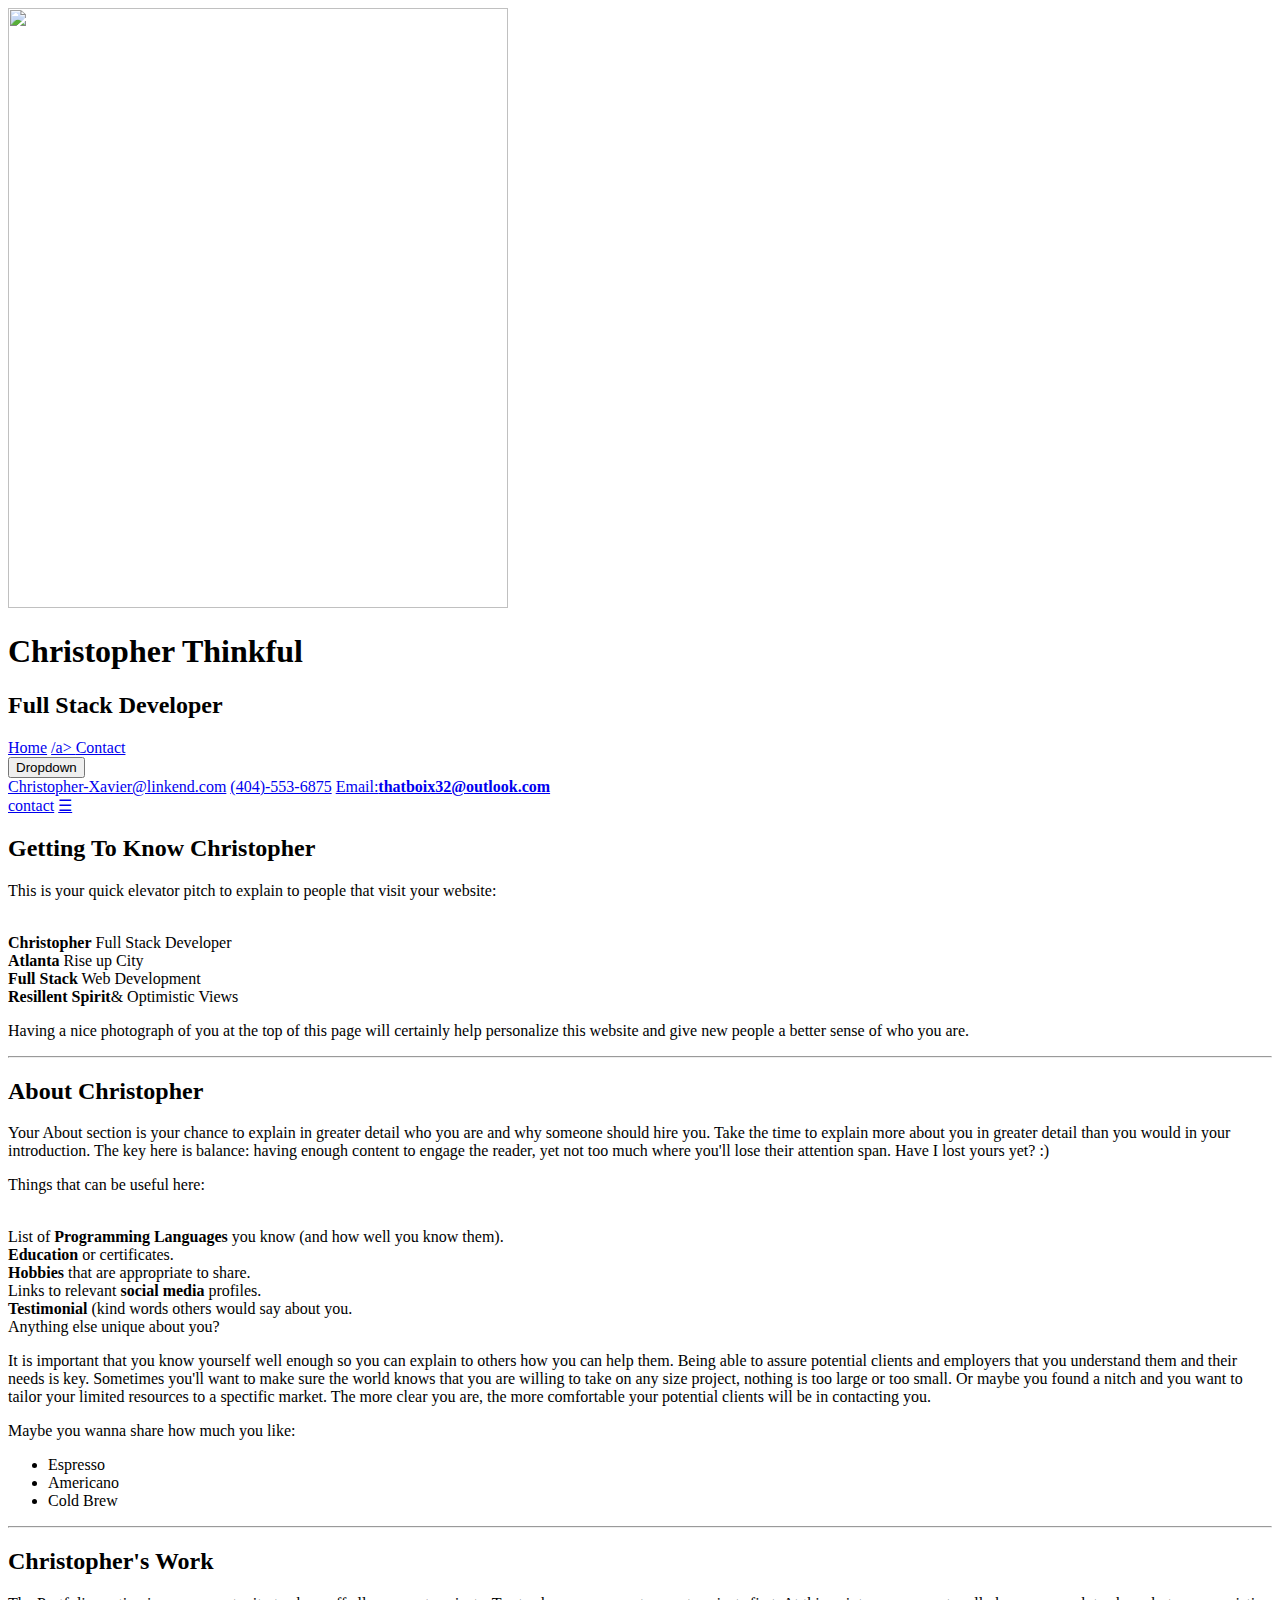
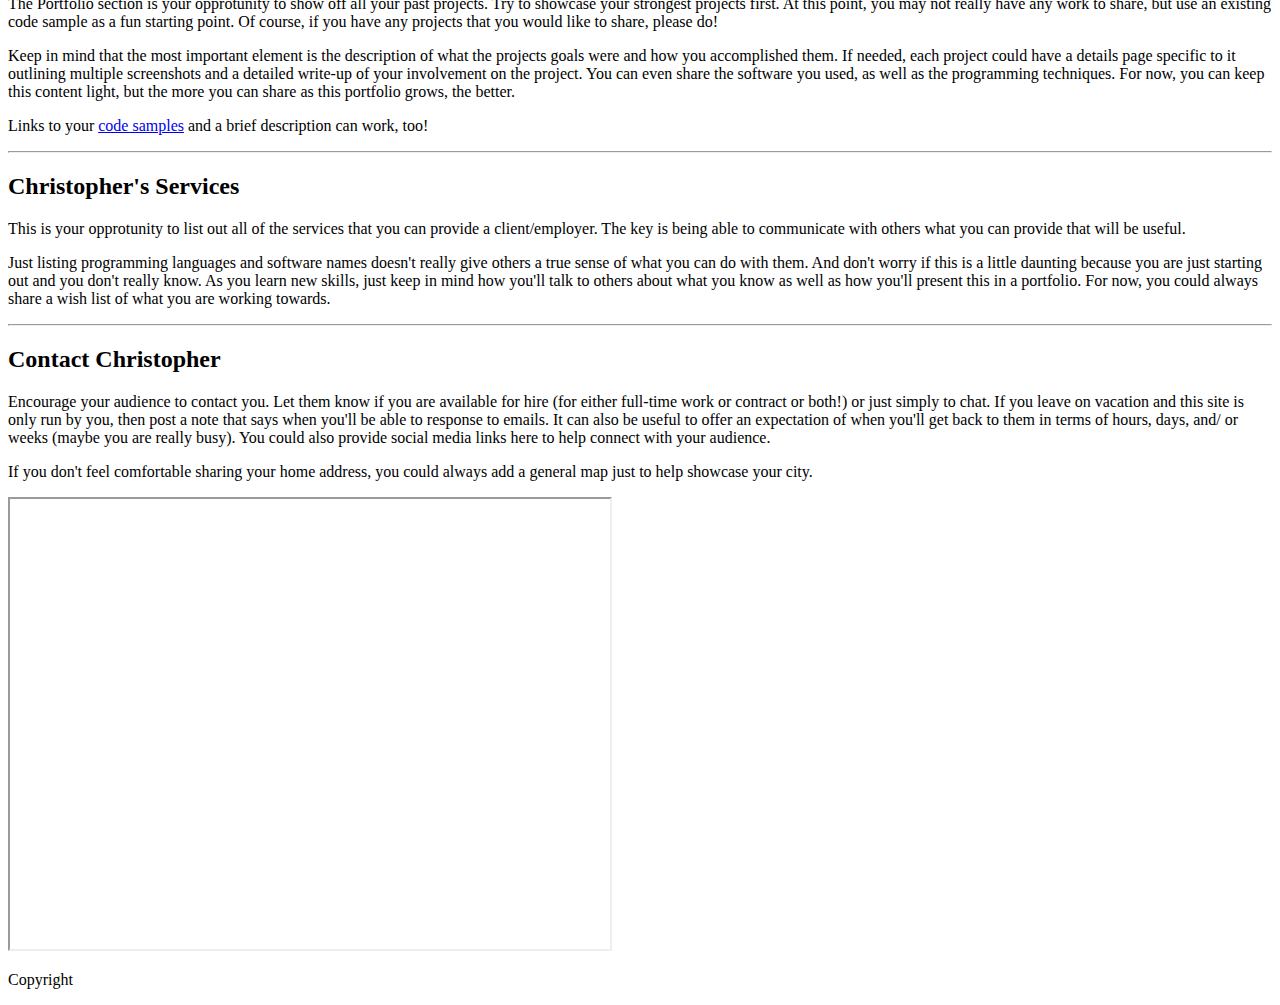
==== pindex.html @ 429b394c "updated" ====
<!DOCTYPE html>
<html lang="en">
<Head> 
  <meta charset="utf-8">
	<meta name="viewport" content="width=device-width">
  <title>Christopher : Thinkful</title>
<body><link rel="stylesheet" type="text/css" href="./main.css">
<img src="https://avatars0.githubusercontent.com/u/60634997?s=460&u=76e2fcb80a02277da75b5ca733d9f2b09d4ac8b9&v=4alt="boy in portfolio" width="500" height="600"></a>
</Head>
     <section>
	<header>
		<div class="wrapper">
			<h1>Christopher Thinkful</h1>
			<h2>Full Stack Developer</h2>
        </div>
        <div class="topnav" id="myTopnav">
        <a href="#home" class="active">Home</a>
        <a href="#phone">/a>
        <a href="#contact">Contact</a>
        <div class="dropdown">
        <button class="dropbtn">Dropdown
      <i class="fa fa-caret-down"></i>
    </button>
        <div class="dropdown-content">
      <a href="#linkend">Christopher-Xavier@linkend.com</a>
      <a href="#phone">(404)-553-6875</a>
      <a href="#email">Email:<b>thatboix32@outlook.com</b></a>
    </div>
  </div>
  <a href="#contac">contact</a>
  <a href="javascript:void(0);" class="icon" onclick="myFunction()">&#9776;</a>
</div>
        </nav>
    </header></div>

		<div class="wrapper">
         <div class="gap-sm"></div> 

            <h2>Getting To Know Christopher</h2>
            <p>This is your quick elevator pitch to explain to people that visit your website:</p>
            <li>
                <li><b>Christopher</b> Full Stack Developer</li>
                <li><b>Atlanta</b> Rise up City</li>
                <li><b>Full Stack</b> Web Development</li>
                <li><b>Resillent Spirit</b>& Optimistic Views</li>
            </li>
        </section>
            <p>Having a nice photograph of you at the top of this page will certainly help personalize this website and give new people a better sense of who you are.</p>

            <div class="gap-sm"></div>
        
            <hr>

            <div class="gap-sm"></div>

            <h2>About Christopher</h2>

            <p>Your About section is your chance to explain in greater detail who you are and why someone should hire you. Take the time to explain more about you in greater detail than you would in your introduction. The key here is balance: having enough content to engage the reader, yet not too much where you'll lose their attention span. Have I lost yours yet? :)</p>

            <p>Things that can be useful here:</p>
            <li>
                <li>List of <b>Programming Languages</b> you know (and how well you know them).</li>
                <li><b>Education</b> or certificates.</li>
                <li><b>Hobbies</b> that are appropriate to share.</li>
                <li>Links to relevant <b>social media</b> profiles.</li>
                <li><b>Testimonial</b> (kind words others would say about you.</li>
                <li>Anything else unique about you?</li>
            </li>

            <p>It is important that you know yourself well enough so you can explain to others how you can help them. Being able to assure potential clients and employers that you understand them and their needs is key. Sometimes you'll want to make sure the world knows that you are willing to take on any size project, nothing is too large or too small. Or maybe you found a nitch and you want to tailor your limited resources to a spectific market. The more clear you are, the more comfortable your potential clients will be in contacting you.</p>

            <p>Maybe you wanna share how much you like:</p>

            <ul class="coffee">
                <li>Espresso</li>
                <li>Americano</li>
                <li>Cold Brew</li>
            </ul>
            
            <div class="gap-sm"></div>
            <hr>
            <div class="gap-sm"></div>

            <h2>Christopher's Work</h2>
            <p>The Portfolio section is your opprotunity to show off all your past projects. Try to showcase your strongest projects first. At this point, you may not really have any work to share, but use an existing code sample as a fun starting point. Of course, if you have any projects that you would like to share, please do!</p>

            <p>Keep in mind that the most important element is the description of what the projects goals were and how you accomplished them. If needed, each project could have a details page specific to it outlining multiple screenshots and a detailed write-up of your involvement on the project. You can even share the software you used, as well as the programming techniques. For now, you can keep this content light, but the more you can share as this portfolio grows, the better.</p>

            <p>Links to your <a href="https://repl.it/@MatthewLeach/Horizontal-Ruler-with-Graphic" target="_blank">code samples</a> and a brief description can work, too!</p>

            <div class="gap-sm"></div>
            <hr>
            <div class="gap-sm"></div>  
            
            <h2>Christopher's Services</h2>
            <p>This is your opprotunity to list out all of the services that you can provide a client/employer. The key is being able to communicate with others what you can provide that will be useful.</p>

            <p>Just listing programming languages and software names doesn't really give others a true sense of what you can do with them. And don't worry if this is a little daunting because you are just starting out and you don't really know. As you learn new skills, just keep in mind how you'll talk to others about what you know as well as how you'll present this in a portfolio. For now, you could always share a wish list of what you are working towards.</p>

            <div class="gap-sm"></div>
            <hr>
            <div class="gap-sm"></div>

            <h2>Contact Christopher</h2>

            <p>Encourage your audience to contact you. Let them know if you are available for hire (for either full-time work or contract or both!) or just simply to chat. If you leave on vacation and this site is only run by you, then post a note that says when you'll be able to response to emails. It can also be useful to offer an expectation of when you'll get back to them in terms of hours, days, and/ or weeks (maybe you are really busy). You could also provide social media links here to help connect with your audience.</p>

            <p>If you don't feel comfortable sharing your home address, you could always add a general map just to help showcase your city.</p>

            <iframe src="https://www.google.com/maps/embed?pb=!1m19!1m8!1m3!1d49088.29941129149!2d-105.0253561!3d39.7392305!3m2!1i1024!2i768!4f13.1!4m8!3e6!4m5!1s0x876b80aa231f17cf%3A0x118ef4f8278a36d6!2sDenver%2C%20Colorado!3m2!1d39.739235799999996!2d-104.990251!4m0!5e0!3m2!1sen!2sus!4v1583178471146!5m2!1sen!2sus" width="600" height="450" allowfullscreen=""></iframe>

        </div>
        <div class="gap-lg"></div>

        <footer>
        <div class="wrapper">
                     <div class="gap-footer"></div>

            <p>Copyright</p>
        </div>
    </footer>
<script src="script.js"></script>
</body>
</html>
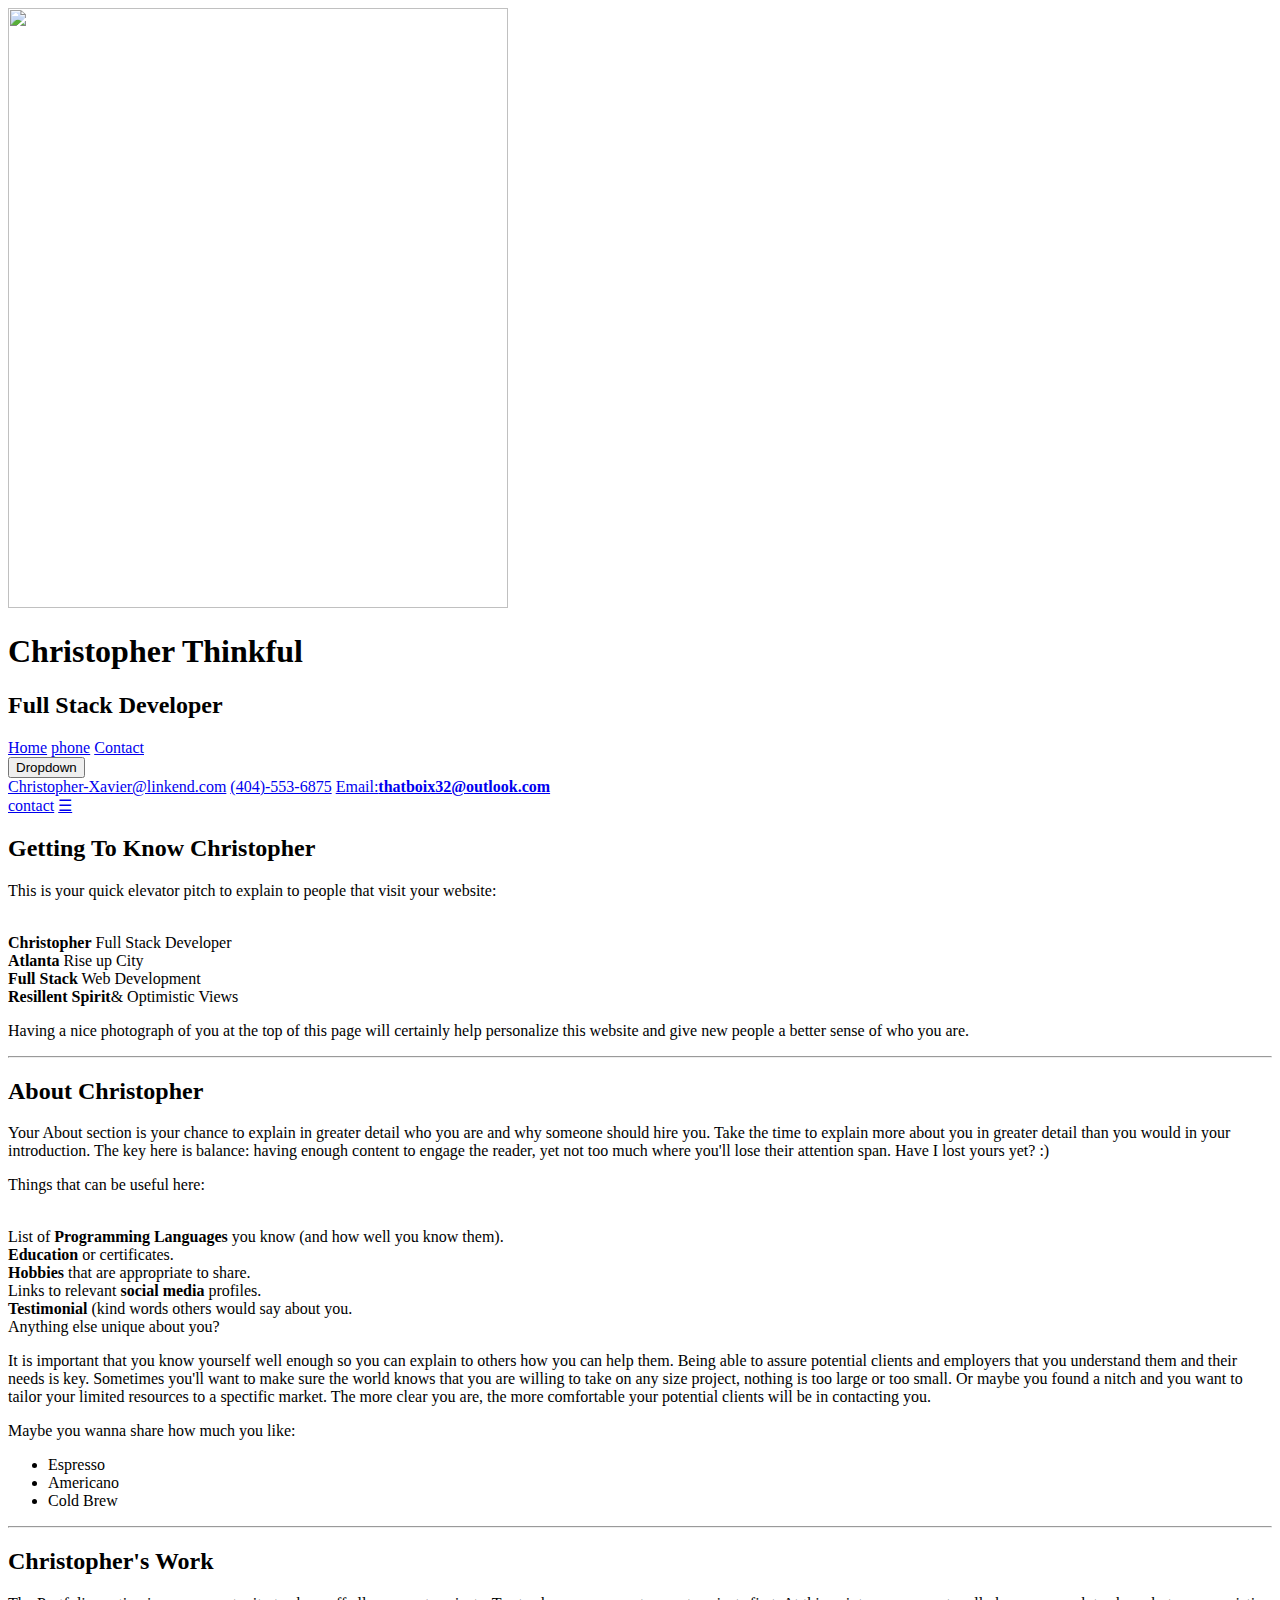
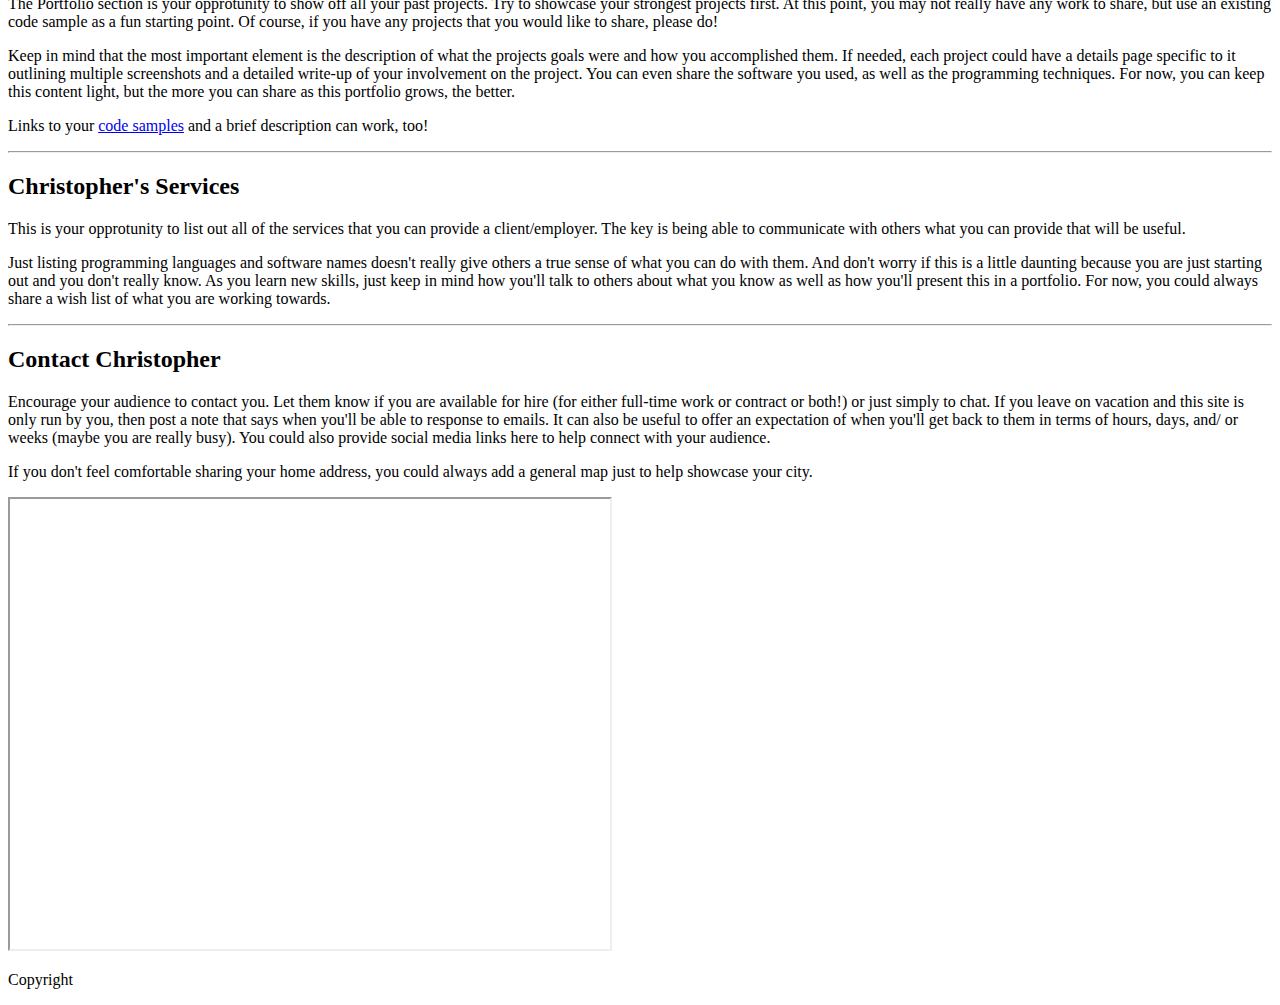
==== commit 9dea2486: "finished" ====
--- a/pindex.html
+++ b/pindex.html
@@ -15,7 +15,7 @@
         </div>
         <div class="topnav" id="myTopnav">
         <a href="#home" class="active">Home</a>
-        <a href="#phone">/a>
+        <a href="#phone">phone</a>
         <a href="#contact">Contact</a>
         <div class="dropdown">
         <button class="dropbtn">Dropdown
@@ -23,11 +23,11 @@
     </button>
         <div class="dropdown-content">
       <a href="#linkend">Christopher-Xavier@linkend.com</a>
-      <a href="#phone">(404)-553-6875</a>
+      <a href="#phone">(404)-553-6875<b></b></a>
       <a href="#email">Email:<b>thatboix32@outlook.com</b></a>
     </div>
   </div>
-  <a href="#contac">contact</a>
+  <a href="#contact">contact</a>
   <a href="javascript:void(0);" class="icon" onclick="myFunction()">&#9776;</a>
 </div>
         </nav>
